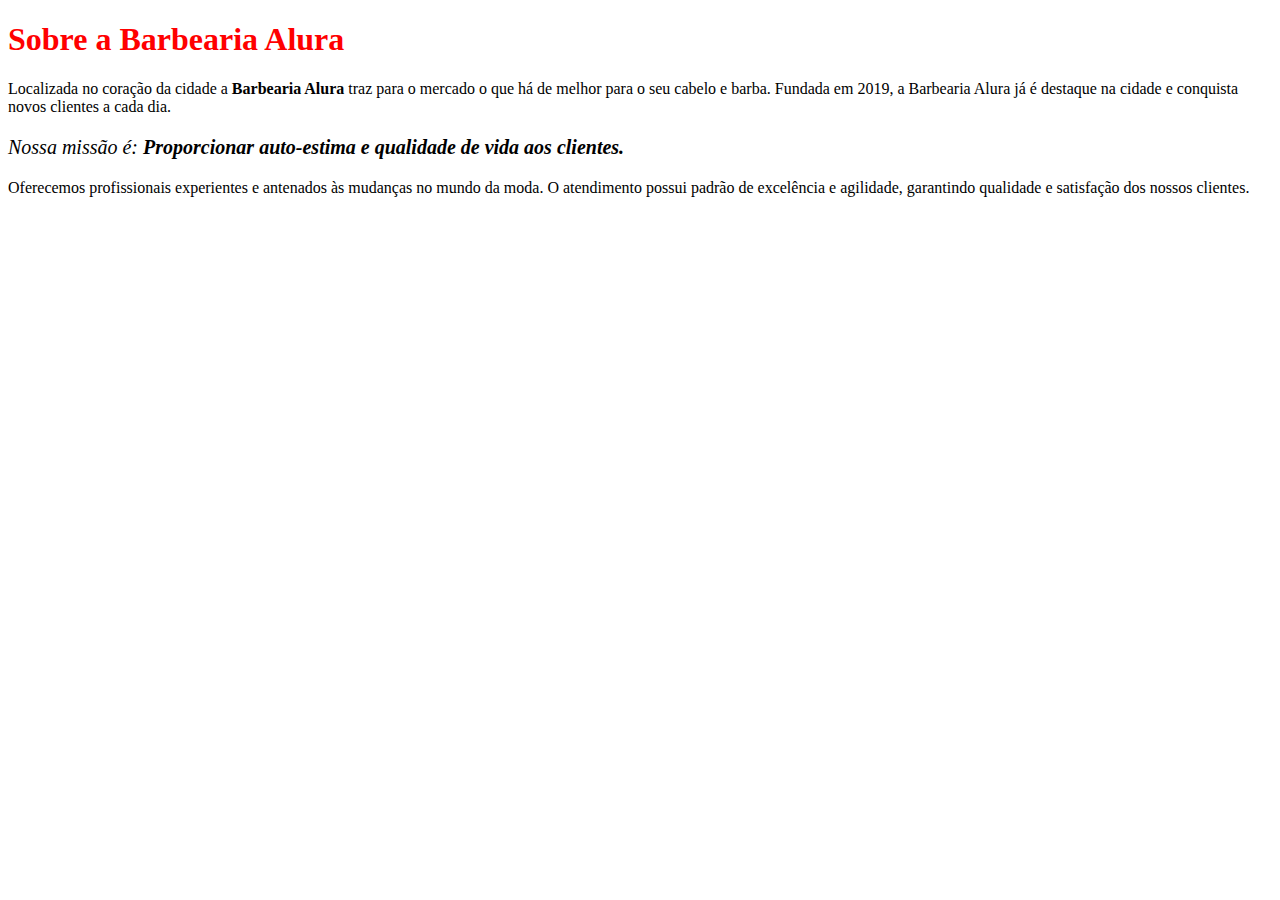
==== index.html @ 48dfbcae "first commit" ====
<!DOCTYPE html>
<html lang="pt-br">
  <head>
    <meta charset="UTF-8" />
    <title>Barbearia Alura</title>
    <link rel="stylesheet" href="style.css">
  </head>

  <body>
    <h1>Sobre a Barbearia Alura</h1>

    <p>
      Localizada no coração da cidade a <strong>Barbearia Alura</strong> traz
      para o mercado o que há de melhor para o seu cabelo e barba. Fundada em
      2019, a Barbearia Alura já é destaque na cidade e conquista novos clientes
      a cada dia.
    </p>

    <p style="font-size: 20px;">
      <em>Nossa missão é:
        <strong>Proporcionar auto-estima e qualidade de vida aos clientes.</strong>
      </em>
    </p>

    <p>
      Oferecemos profissionais experientes e antenados às mudanças no mundo da
      moda. O atendimento possui padrão de excelência e agilidade, garantindo
      qualidade e satisfação dos nossos clientes.
    </p>
  </body>
</html>
---- style.css ----
h1{
    color: red
}
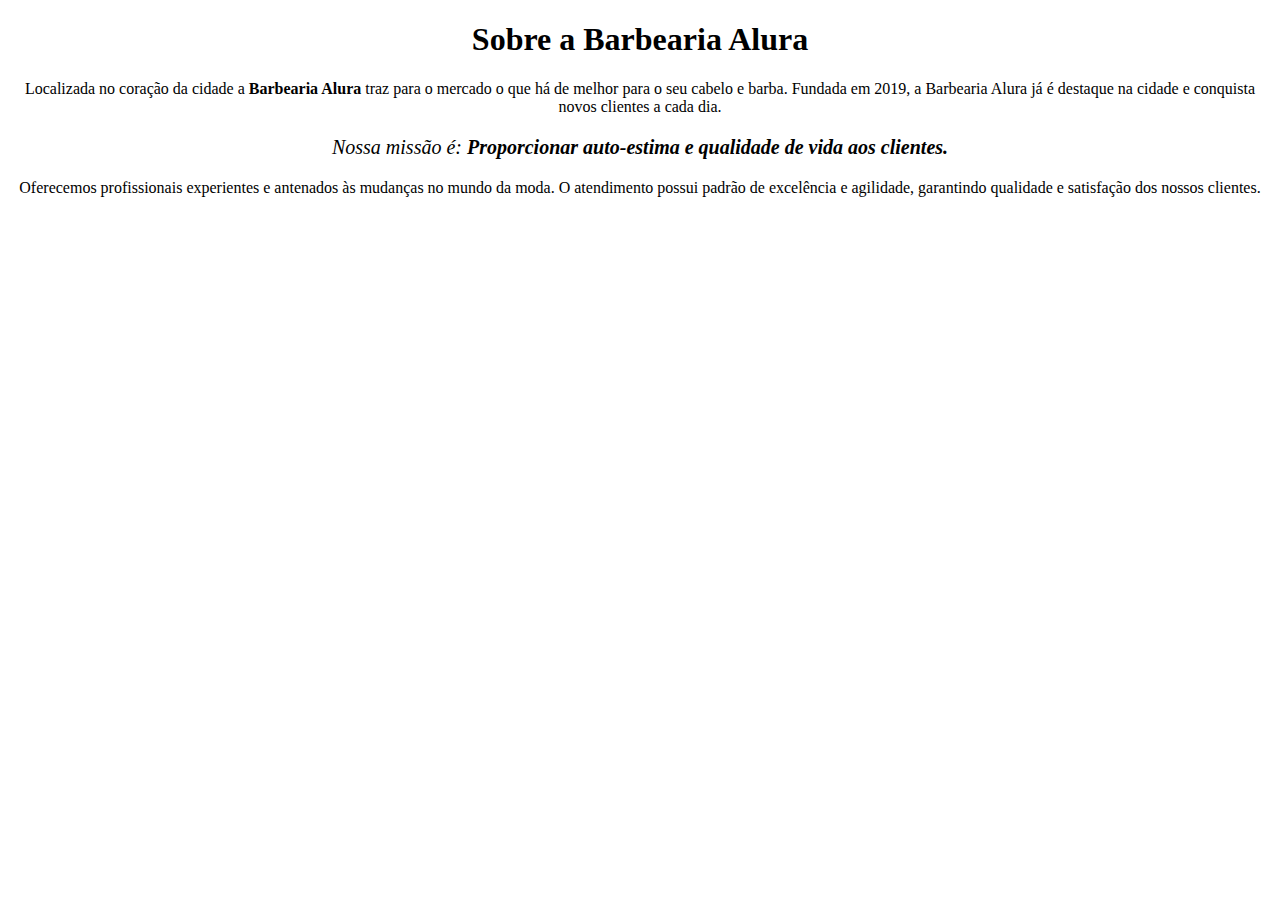
==== commit 07aa8a2b: "começando a usar css" ====
--- a/index.html
+++ b/index.html
@@ -7,7 +7,7 @@
   </head>
 
   <body>
-    <h1>Sobre a Barbearia Alura</h1>
+    <h1 style="text-align: center;">Sobre a Barbearia Alura</h1>
 
     <p>
       Localizada no coração da cidade a <strong>Barbearia Alura</strong> traz
--- a/style.css
+++ b/style.css
@@ -1,3 +1,3 @@
-h1{
-    color: red
+p{
+    text-align: center;
 }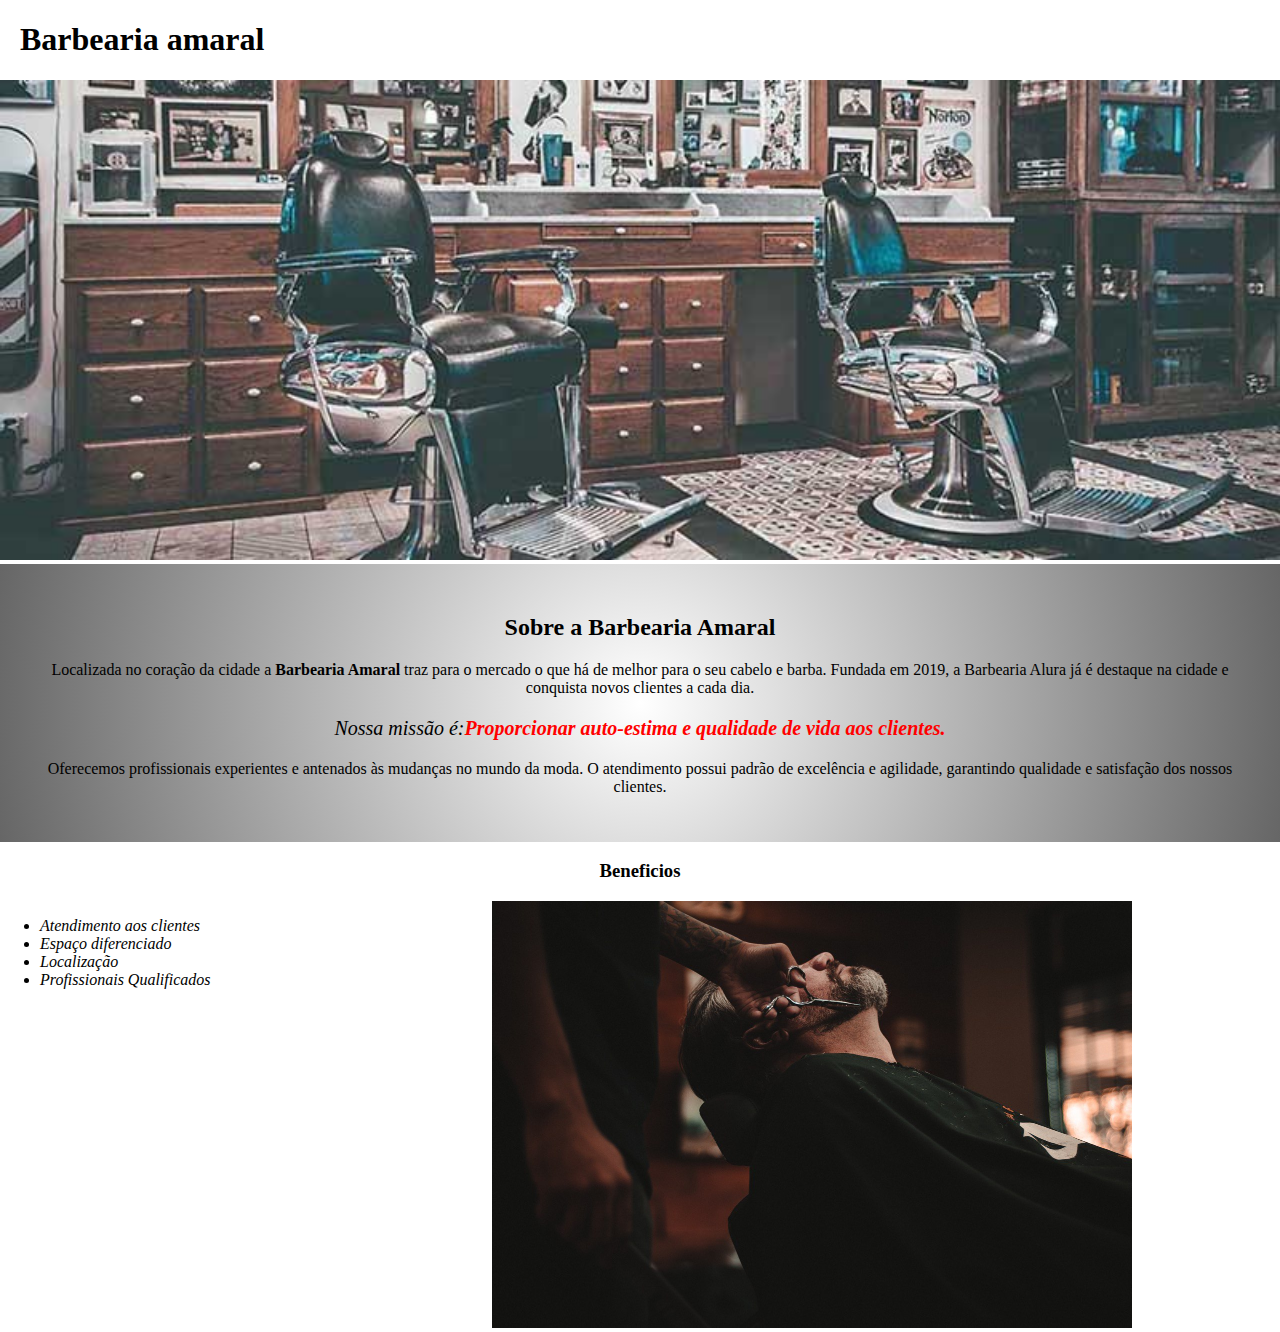
==== commit 6a67d04f: "Produtos" ====
--- a/index.html
+++ b/index.html
@@ -3,29 +3,48 @@
   <head>
     <meta charset="UTF-8" />
     <title>Barbearia Alura</title>
-    <link rel="stylesheet" href="style.css">
+    <link rel="stylesheet" href="style.css" />
   </head>
+  <body>
+    <header>
+      <h1 class="titulo-principal">Barbearia amaral</h1>
+    </header>
+    <img id="banner" src="assets/banner.jpg">
 
-  <body>
-    <h1 style="text-align: center;">Sobre a Barbearia Alura</h1>
+    <div class="principal">
 
-    <p>
-      Localizada no coração da cidade a <strong>Barbearia Alura</strong> traz
-      para o mercado o que há de melhor para o seu cabelo e barba. Fundada em
-      2019, a Barbearia Alura já é destaque na cidade e conquista novos clientes
-      a cada dia.
-    </p>
+      <h2 class="titulo-centralizado">Sobre a Barbearia Amaral</h2>
 
-    <p style="font-size: 20px;">
-      <em>Nossa missão é:
-        <strong>Proporcionar auto-estima e qualidade de vida aos clientes.</strong>
-      </em>
-    </p>
+      <p>
+        Localizada no coração da cidade a <strong> Barbearia Amaral </strong> traz
+        para o mercado o que há de melhor para o seu cabelo e barba. Fundada em
+        2019, a Barbearia Alura já é destaque na cidade e conquista novos clientes
+        a cada dia.
+      </p>
 
-    <p>
-      Oferecemos profissionais experientes e antenados às mudanças no mundo da
-      moda. O atendimento possui padrão de excelência e agilidade, garantindo
-      qualidade e satisfação dos nossos clientes.
-    </p>
+      <p id="grande">
+        <em
+          >Nossa missão é:<strong>Proporcionar auto-estima e qualidade de vida aos clientes.</strong></em>
+      </p>
+
+      <p>
+        Oferecemos profissionais experientes e antenados às mudanças no mundo da
+        moda. O atendimento possui padrão de excelência e agilidade, garantindo
+        qualidade e satisfação dos nossos clientes.
+      </p>
+    </div>
+
+    <div class="divbeneficios">
+    <h3 class="titulo-centralizado">Beneficios</h3>
+
+      <ul>
+        <li>Atendimento aos clientes</li>
+        <li>Espaço diferenciado</li>
+        <li>Localização</li>
+        <li>Profissionais Qualificados</li>
+      </ul>
+      <img class="beneficiosimg" src="assets/beneficios.jpg">
+  </div>
   </body>
 </html>
+ --- a/style.css
+++ b/style.css
@@ -1,3 +1,52 @@
-p{
-    text-align: center;
-}+body {
+  margin: 0px;
+}
+
+#banner {
+  width: 100%;
+}
+.principal {
+  background: rgb(255, 255, 255);
+  background: radial-gradient(
+    circle,
+    rgba(255, 255, 255, 1) 0%,
+    rgba(102, 102, 102, 1) 100%
+  );
+  padding: 30px;
+}
+
+.titulo-principal {
+  padding-left: 20px;
+}
+p {
+  text-align: center;
+}
+
+#grande {
+  font-size: 20px;
+}
+em strong {
+  color: red;
+}
+
+.divbeneficios {
+  background-color: white;
+}
+
+ul {
+  font-style: italic;
+
+  vertical-align: top;
+  display: inline-block;
+  width: 20%;
+  margin-right: 15%;
+}
+
+.titulo-centralizado {
+  text-align: center;
+}
+.beneficiosimg {
+  width: 50%;
+}
+html {
+}
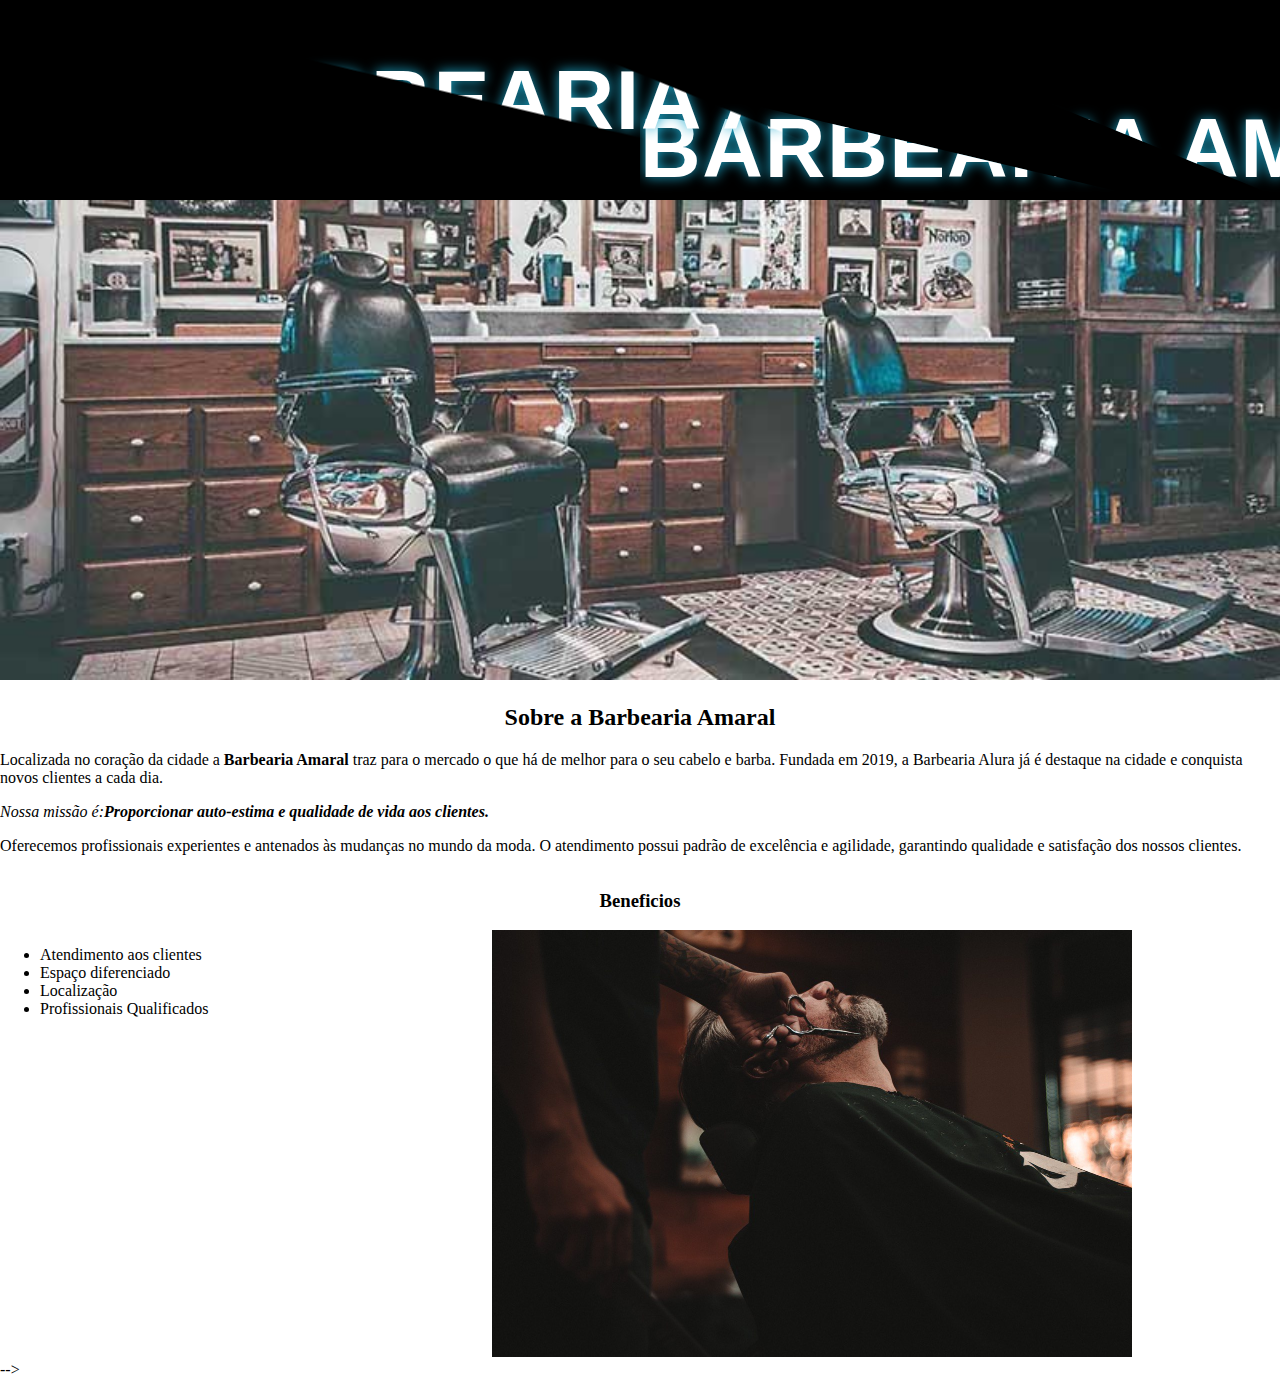
==== commit 14c00f77: "adicionado fonte e pagina de produtos" ====
--- a/index.html
+++ b/index.html
@@ -3,12 +3,15 @@
   <head>
     <meta charset="UTF-8" />
     <title>Barbearia Alura</title>
+    <link rel="preconnect" href="https://fonts.gstatic.com">
+    <link href="https://fonts.googleapis.com/css2?family=Nunito:wght@400;700&display=swap" rel="stylesheet">
     <link rel="stylesheet" href="style.css" />
   </head>
   <body>
     <header>
-      <h1 class="titulo-principal">Barbearia amaral</h1>
+      <h1 data-text="Barbearia Amaral"><span> Barbearia Amaral</span></h1>
     </header>
+
     <img id="banner" src="assets/banner.jpg">
 
     <div class="principal">
@@ -46,5 +49,5 @@
       <img class="beneficiosimg" src="assets/beneficios.jpg">
   </div>
   </body>
-</html>
+</html>-->
  --- a/style.css
+++ b/style.css
@@ -1,52 +1,142 @@
-body {
-  margin: 0px;
+header {
+  display: flex;
+  flex-direction: column;
+  justify-content: center;
+  align-items: center;
+  height: 200px;
+  background-color: #000;
+  width: 100%;
 }
 
+h1 {
+  position: relative;
+  font-family: "Montserrat", Arial, sans-serif;
+  font-size: calc(20px + 5vw);
+  font-weight: 700;
+  color: #fff;
+  letter-spacing: 0.02em;
+  text-transform: uppercase;
+  text-shadow: 0 0 0.15em #1da9cc;
+  user-select: none;
+  white-space: nowrap;
+  filter: blur(0.007em);
+  animation: shake 2.5s linear forwards;
+}
+
+h1 span {
+  position: absolute;
+  top: 0;
+  left: 0;
+  transform: translate(-50%, -50%);
+  -webkit-clip-path: polygon(10% 0%, 44% 0%, 70% 100%, 55% 100%);
+  clip-path: polygon(10% 0%, 44% 0%, 70% 100%, 55% 100%);
+}
+
+h1::before,
+h1::after {
+  content: attr(data-text);
+  position: absolute;
+  top: 0;
+  left: 0;
+}
+
+h1::before {
+  animation: crack1 2.5s linear forwards;
+  -webkit-clip-path: polygon(0% 0%, 10% 0%, 55% 100%, 0% 100%);
+  clip-path: polygon(0% 0%, 10% 0%, 55% 100%, 0% 100%);
+}
+
+h1::after {
+  animation: crack2 2.5s linear forwards;
+  -webkit-clip-path: polygon(44% 0%, 100% 0%, 100% 100%, 70% 100%);
+  clip-path: polygon(44% 0%, 100% 0%, 100% 100%, 70% 100%);
+}
+
+@keyframes shake {
+  5%,
+  15%,
+  25%,
+  35%,
+  55%,
+  65%,
+  75%,
+  95% {
+    filter: blur(0.018em);
+    transform: translateY(0.018em) rotate(0deg);
+  }
+
+  10%,
+  30%,
+  40%,
+  50%,
+  70%,
+  80%,
+  90% {
+    filter: blur(0.01em);
+    transform: translateY(-0.018em) rotate(0deg);
+  }
+
+  20%,
+  60% {
+    filter: blur(0.03em);
+    transform: translate(-0.018em, 0.018em) rotate(0deg);
+  }
+
+  45%,
+  85% {
+    filter: blur(0.03em);
+    transform: translate(0.018em, -0.018em) rotate(0deg);
+  }
+
+  100% {
+    filter: blur(0.007em);
+    transform: translate(0) rotate(-0.5deg);
+  }
+}
+
+@keyframes crack1 {
+  0%,
+  95% {
+    transform: translate(-50%, -50%);
+  }
+
+  100% {
+    transform: translate(-51%, -48%);
+  }
+}
+
+@keyframes crack2 {
+  0%,
+  95% {
+    transform: translate(-50%, -50%);
+  }
+
+  100% {
+    transform: translate(-49%, -53%);
+  }
+}
+body {
+  margin: 0;
+}
 #banner {
   width: 100%;
 }
-.principal {
-  background: rgb(255, 255, 255);
-  background: radial-gradient(
-    circle,
-    rgba(255, 255, 255, 1) 0%,
-    rgba(102, 102, 102, 1) 100%
-  );
-  padding: 30px;
-}
-
-.titulo-principal {
-  padding-left: 20px;
-}
-p {
-  text-align: center;
-}
-
-#grande {
-  font-size: 20px;
-}
-em strong {
-  color: red;
-}
-
-.divbeneficios {
-  background-color: white;
-}
-
-ul {
-  font-style: italic;
-
-  vertical-align: top;
-  display: inline-block;
-  width: 20%;
-  margin-right: 15%;
-}
-
 .titulo-centralizado {
   text-align: center;
 }
+.divbeneficios {
+  display: inline-block;
+}
+ul {
+  vertical-align: top;
+  display: inline-block;
+  margin-right: 15%;
+  width: 20%;
+}
+
 .beneficiosimg {
   width: 50%;
 }
-html {
+.center {
+  text-align: center;
 }
